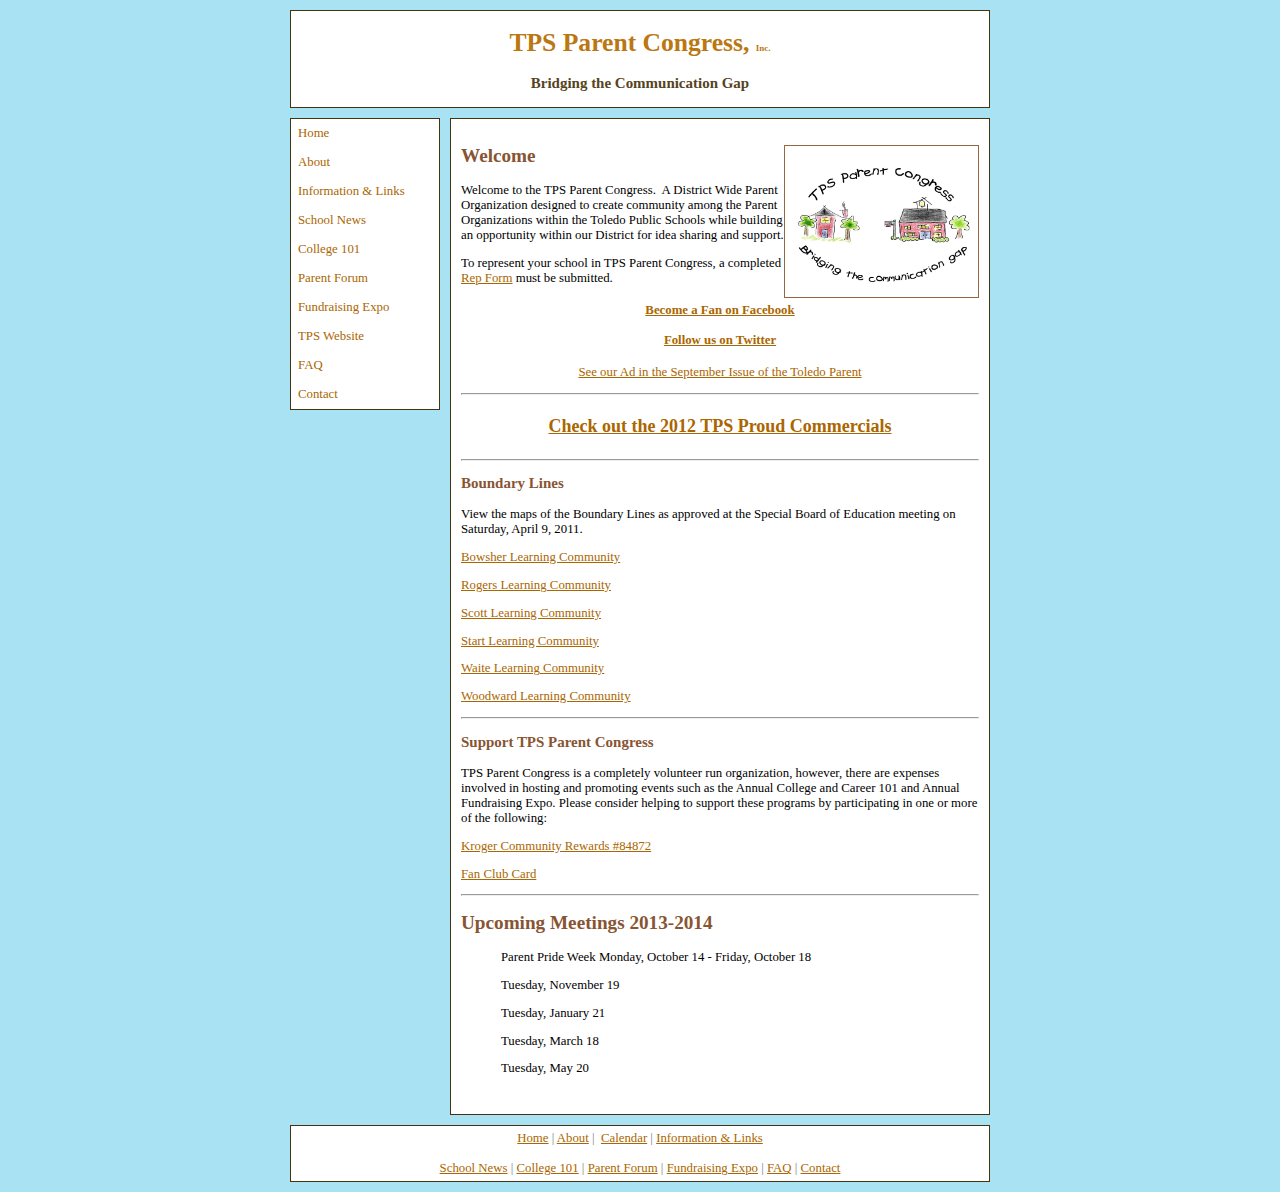
==== index.html @ 15b0a405 "first website commit" ====
<!DOCTYPE html>
<html>
	<head>
		<title>TPS Parent Congress</title>
		<link rel="stylesheet" type="text/css" href="style3.css"/>
	</head>

	<body>
<!-- Begin Container -->
		<div id="container">
	<!-- Begin Masthead -->
			<div id="masthead">
				<h1>TPS Parent Congress, <span class="style1">Inc.</span></h1>
				<h3>Bridging the Communication Gap</h3>
			</div>
	<!-- End Masthead -->
			<div id="navigation">
				<ul>
					<li><a href="index.html">Home</a></li>
					<li><a href="pages/about.htm">About</a></li>
					<li><a href="pages/information_links.htm">Information &amp; Links</a></li>
					<li><a href="pages/schoolnews.html">School News</a></li>
					<li><a href="pages/college101.html">College 101</a></li>
					<li><a href="pages/forum/parentforum.html">Parent Forum</a></li>
					<li><a href="pages/expo.htm">Fundraising Expo</a></li>
					<li><a href="http://www.tps.org">TPS Website</a></li>
					<li><a href="pages/faq.htm">FAQ</a></li>
					<li><a href="pages/contact.htm">Contact</a></li>
				</ul>
			</div>
			<div id="content">
				<div id="content1" class="style9">
					<div id="content0" class="style8">
						<img alt="Parent Congress Logo" height="141" src="images/logo.jpg" width="183" style="float: right" />
						<h2 class="style9">Welcome</h2>
						<p class="style4" style="tab-stops: list 1.0in">Welcome to the TPS 
						Parent Congress.&nbsp; A District Wide Parent Organization designed to 
						create community among the Parent Organizations within the Toledo Public 
						Schools while building an opportunity within our District for idea sharing 
						and support.</p>
						<p class="style4" style="tab-stops: list 1.0in">To represent your school 
						in TPS Parent Congress, a completed
						<a href="https://docs.google.com/viewer?a=v&amp;pid=explorer&amp;chrome=true&amp;srcid=0B-FWUY9-EmQUNjhmYzkzYTQtNDYzNC00YWU1LTlmODUtOTAwMjY5MDRjNzg0&amp;authkey=CIXqsosC&amp;hl=en" target="_blank">Rep Form</a> must be submitted.</p>
						<h4>	
							<a href="http://www.facebook.com/tpspc">Become a Fan on Facebook</a>
							<br /> <br />
							<a href="https://twitter.com/pcongresstps">Follow us on Twitter</a></h4>
							<p><a href="fundraising_expo/TPSPCSeptAdSm.pdf">See our Ad in the September Issue of the Toledo Parent</a></p>
						<hr/>
						<br/>
							<div class="style8">
								<a href="http://www.tps.org"><strong>
								<span class="style6">Check out the 2012 TPS Proud Commercials</span></strong></a>
								<br />
							</div>
						<br/>
						<hr/>
						<h3 class="style9">Boundary Lines</h3>
							<p class="style9">View the maps of the Boundary Lines as approved at the Special Board 
							of Education meeting on Saturday, April 9, 2011.</p>
							<p class="style9">
								<a href="documents/transformation/NewBowsherLearningCommunity4-4-11.pdf" target="_blank">
								Bowsher Learning Community</a></p>
							<p class="style9">
								<a href="documents/transformation/NewRogersLearningCommunity4-4-11.pdf" target="_blank">
								Rogers Learning Community</a></p>
							<p class="style9">
								<a href="documents/transformation/NewScottlearningCommunity4-5-11.pdf" target="_blank">
								Scott Learning Community</a></p>
							<p class="style9">
								<a href="documents/transformation/NewStartLearningCommunity4-4-11.pdf" target="_blank">
								Start Learning Community</a></p>
							<p class="style9">
								<a href="documents/transformation/NewWaiteLearningCommunity4-5-11.pdf" target="_blank">
								Waite Learning Community</a></p>
							<p class="style9">
								<a href="documents/transformation/NewWoodwardLearningCommunity4-4-11.pdf" target="_blank">
								Woodward Learning Community</a></p>
						<hr/>
						<h3 class="style9">Support TPS Parent Congress</h3>
							<p class="style9">TPS Parent Congress is a completely volunteer run 
								organization, however, there are expenses involved in hosting and 
								promoting events such as the Annual College and Career 101 and 
								Annual Fundraising Expo. Please consider helping to support 
								these programs by participating in one or more of the following:</p>
							<p class="style9">
								<a href="http://www.kroger.com/mykroger/Pages/community_rewards.aspx" target="_blank">
								Kroger Community Rewards #84872</a></p>
							<p class="style9">
								<a href="http://fanclubcard.com/OurCharities.aspx" target="_blank">
								Fan Club Card</a></p>
						<hr/>	
						<h2 class="style9">Upcoming Meetings 2013-2014</h2>
							<p class="style5" style="tab-stops: list 1.0in">Parent Pride Week Monday, October 14 - 	Friday, October 18 </p>
							<p class="style5" style="tab-stops: list 1.0in">Tuesday, November 19 </p>
							<p class="style5" style="tab-stops: list 1.0in">Tuesday, January 21 </p>
							<p class="style5" style="tab-stops: list 1.0in">Tuesday, March 18 </p>
							<p class="style5" style="tab-stops: list 1.0in"> Tuesday, May 20 </p>
						<br />
					</div>
				</div>
			</div>
			<div id="footer">
				<p><a href="index.html">Home</a> | <a href="pages/about.htm">About</a> |&nbsp; 
				<a href="http://www.facebook.com/tpspc#!/tpspc?sk=events">Calendar</a> | 
				<a href="pages/information_links.htm">Information 
				<span class="style2">&amp; </span>Links</a> <br />
				<br />
				<a href="pages/schoolnews.html">School News</a> |
				<a href="pages/college101.html">College 101</a> |
				<a href="pages/parentforum.html">Parent Forum</a> | 
				<a href="pages/expo.htm">Fundraising Expo</a> |
				<a href="pages/faq.htm">FAQ</a> | 
				<a href="pages/contact.htm">Contact</a></p>
			</div>
		</div>
	</body>
</html>
---- style3.css ----
﻿@import url("layout.css");
body {
	font-family: "Georgia", "Times New Roman", Times, serif;
	font-size: 0.8em;
	background-color: #A9E2F3;
}
#container {
	width: 700px;
	margin: 10px auto;
}
#masthead {
	text-align: center;
	width: 698px;
	border: 1px solid #431;
	background-color: #fff;
	background-image: url("../images/masthead.gif");
	background-repeat: repeat;
	background-attachment: scroll;
}
#navigation {
	position: relative;
	float: left;
	width: 148px;
	margin-top: 10px;
	margin-bottom: 10px;
	border: 1px solid #431;
	background-color: #fff;
}
#content {
	float: left;
	width: 518px;
	margin-top: 10px;
	margin-bottom: 10px;
	margin-left: 10px;
	padding: 10px;
	border: 1px solid #431;
	background-color: #fff;
}
#footer {
	text-align: center;
	clear: both;
	width: 698px;
	padding: 0px;
	border: 1px solid #431;
	background-color: #fff;
}
/* Masthead Styles */
#masthead h1 {
	color: #b71;
}
#masthead h3 {
	color: #542;
}
/* Navigation Styles */
#navigation ul {
	list-style-type: none;
	width: 100%;
	display: block;
	margin: 0;
	padding: 0;
}
#navigation li {
	display: block;
	margin: 0;
	padding: 0;
	border: 1px solid #fff;
	background-color: #fff;
}
#navigation a {
	color: #a60;
	text-decoration: none;
	display: block;
	padding: 5px;
	border: 1px solid #fff;
	background-color: #fff;
}
#navigation a:hover {
	color: #fff;
	text-decoration: none;
	border: 1px solid #964;
	background-color: #964;
}
/* Content Styles */
#content h1,h2,h3,h4,h5,h6 {
	color: #885533;
}
#content img {
	padding: 5px;
	border: 1px solid #964;
}
/* Footer Styles */
#footer p {
	color: #808080;
	margin-top: 5px;
	margin-bottom: 5px;
	padding-top: 0px;
	padding-bottom: 0px;
}
#footer a {
	color: #a60;
	text-decoration: underline;
}
#footer a:hover {
	color: #853;
	text-decoration: none;
}
a {
	color: #a60;
	text-decoration: underline;
}
a:hover {
	color: #742;
	text-decoration: underline;
}
.style_bold {
	font-weight: bold;
}
.style_italic {
	font-style: italic;
}

.style1 {
	font-size: xx-small;
}
.style2 {
	font-family: Georgia;
}
.style3 {
	color: #AA6600;
	text-decoration: underline;
}
.style4 {
	background-color: #FFFFFF;
	text-align: left;
}
.style5 {
	margin-left: 40px;
	text-align: left;
}
.style6 {
	font-size: large;
}
.style8 {
	text-align: center;
}
.style9 {
	text-align: left;
}
.style10 {
	font-family: Georgia;
	margin-left: 40px;
	margin-top: 5px;
	margin-bottom: 4px;
}
.style11 {
	margin-top: 9px;
	margin-bottom: 10px;
}
.style12 {
	font-family: Georgia;
	margin-left: 40px;
	margin-top: 5px;
	margin-bottom: 4px;
	color: #AA6600;
	text-decoration: underline;
}
.articletitle {
	font-family: Arial, Helvetica, sans-serif;
	font-size: 18px;
	font-weight: bold;
	color: #012952;
}
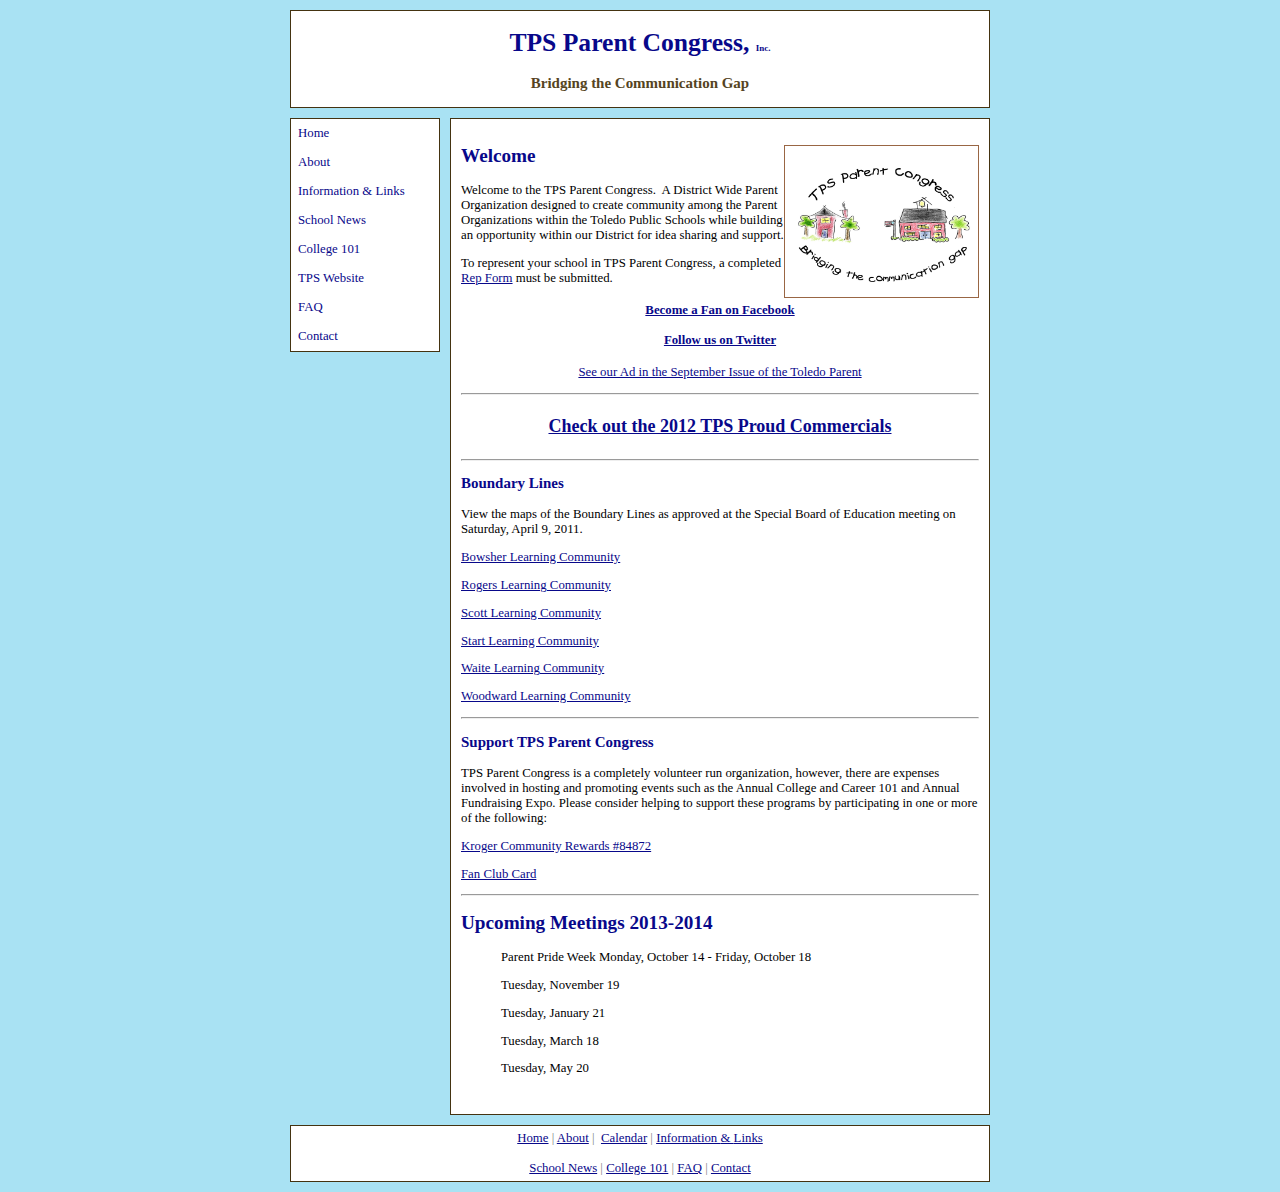
==== commit 9b89688d: "updated website July 1" ====
--- a/index.html
+++ b/index.html
@@ -21,8 +21,8 @@
 					<li><a href="pages/information_links.htm">Information &amp; Links</a></li>
 					<li><a href="pages/schoolnews.html">School News</a></li>
 					<li><a href="pages/college101.html">College 101</a></li>
-					<li><a href="pages/forum/parentforum.html">Parent Forum</a></li>
-					<li><a href="pages/expo.htm">Fundraising Expo</a></li>
+			<!--		<li><a href="pages/forum/parentforum.html">Parent Forum</a></li>
+					<li><a href="pages/expo.htm">Fundraising Expo</a></li>  -->
 					<li><a href="http://www.tps.org">TPS Website</a></li>
 					<li><a href="pages/faq.htm">FAQ</a></li>
 					<li><a href="pages/contact.htm">Contact</a></li>
@@ -42,10 +42,10 @@
 						in TPS Parent Congress, a completed
 						<a href="https://docs.google.com/viewer?a=v&amp;pid=explorer&amp;chrome=true&amp;srcid=0B-FWUY9-EmQUNjhmYzkzYTQtNDYzNC00YWU1LTlmODUtOTAwMjY5MDRjNzg0&amp;authkey=CIXqsosC&amp;hl=en" target="_blank">Rep Form</a> must be submitted.</p>
 						<h4>	
-							<a href="http://www.facebook.com/tpspc">Become a Fan on Facebook</a>
+							<a href="http://www.facebook.com/tpspc" target="_blank">Become a Fan on Facebook</a>
 							<br /> <br />
-							<a href="https://twitter.com/pcongresstps">Follow us on Twitter</a></h4>
-							<p><a href="fundraising_expo/TPSPCSeptAdSm.pdf">See our Ad in the September Issue of the Toledo Parent</a></p>
+							<a href="https://twitter.com/pcongresstps" target="_blank">Follow us on Twitter</a></h4>
+							<p><a href="fundraising_expo/TPSPCSeptAdSm.pdf" target="_blank">See our Ad in the September Issue of the Toledo Parent</a></p>
 						<hr/>
 						<br/>
 							<div class="style8">
@@ -84,10 +84,10 @@
 								Annual Fundraising Expo. Please consider helping to support 
 								these programs by participating in one or more of the following:</p>
 							<p class="style9">
-								<a href="http://www.kroger.com/mykroger/Pages/community_rewards.aspx" target="_blank">
+								<a href="http://www.kroger.com/community/Pages/community_rewards.aspx" target="_blank">
 								Kroger Community Rewards #84872</a></p>
 							<p class="style9">
-								<a href="http://fanclubcard.com/OurCharities.aspx" target="_blank">
+								<a href="http://www.fanclubcard.com/shop/index.php?id_category=8&controller=category" target="_blank">
 								Fan Club Card</a></p>
 						<hr/>	
 						<h2 class="style9">Upcoming Meetings 2013-2014</h2>
@@ -102,14 +102,14 @@
 			</div>
 			<div id="footer">
 				<p><a href="index.html">Home</a> | <a href="pages/about.htm">About</a> |&nbsp; 
-				<a href="http://www.facebook.com/tpspc#!/tpspc?sk=events">Calendar</a> | 
+				<a href="http://www.facebook.com/tpspc#!/tpspc?sk=events" target="_blank">Calendar</a> | 
 				<a href="pages/information_links.htm">Information 
 				<span class="style2">&amp; </span>Links</a> <br />
 				<br />
 				<a href="pages/schoolnews.html">School News</a> |
 				<a href="pages/college101.html">College 101</a> |
-				<a href="pages/parentforum.html">Parent Forum</a> | 
-				<a href="pages/expo.htm">Fundraising Expo</a> |
+				<!-- <a href="pages/parentforum.html">Parent Forum</a> | 
+				<a href="pages/expo.htm">Fundraising Expo</a> | -->
 				<a href="pages/faq.htm">FAQ</a> | 
 				<a href="pages/contact.htm">Contact</a></p>
 			</div>
--- a/style3.css
+++ b/style3.css
@@ -46,7 +46,7 @@
 }
 /* Masthead Styles */
 #masthead h1 {
-	color: #b71;
+	color: #08088A;
 }
 #masthead h3 {
 	color: #542;
@@ -67,7 +67,7 @@
 	background-color: #fff;
 }
 #navigation a {
-	color: #a60;
+	color: #08088A;
 	text-decoration: none;
 	display: block;
 	padding: 5px;
@@ -82,7 +82,7 @@
 }
 /* Content Styles */
 #content h1,h2,h3,h4,h5,h6 {
-	color: #885533;
+	color: #08088A;
 }
 #content img {
 	padding: 5px;
@@ -97,7 +97,7 @@
 	padding-bottom: 0px;
 }
 #footer a {
-	color: #a60;
+	color: #08088A;
 	text-decoration: underline;
 }
 #footer a:hover {
@@ -105,7 +105,7 @@
 	text-decoration: none;
 }
 a {
-	color: #a60;
+	color: #08088A;
 	text-decoration: underline;
 }
 a:hover {
@@ -164,6 +164,9 @@
 	color: #AA6600;
 	text-decoration: underline;
 }
+.style13 {
+	margin-left: 26px;
+}
 .articletitle {
 	font-family: Arial, Helvetica, sans-serif;
 	font-size: 18px;
